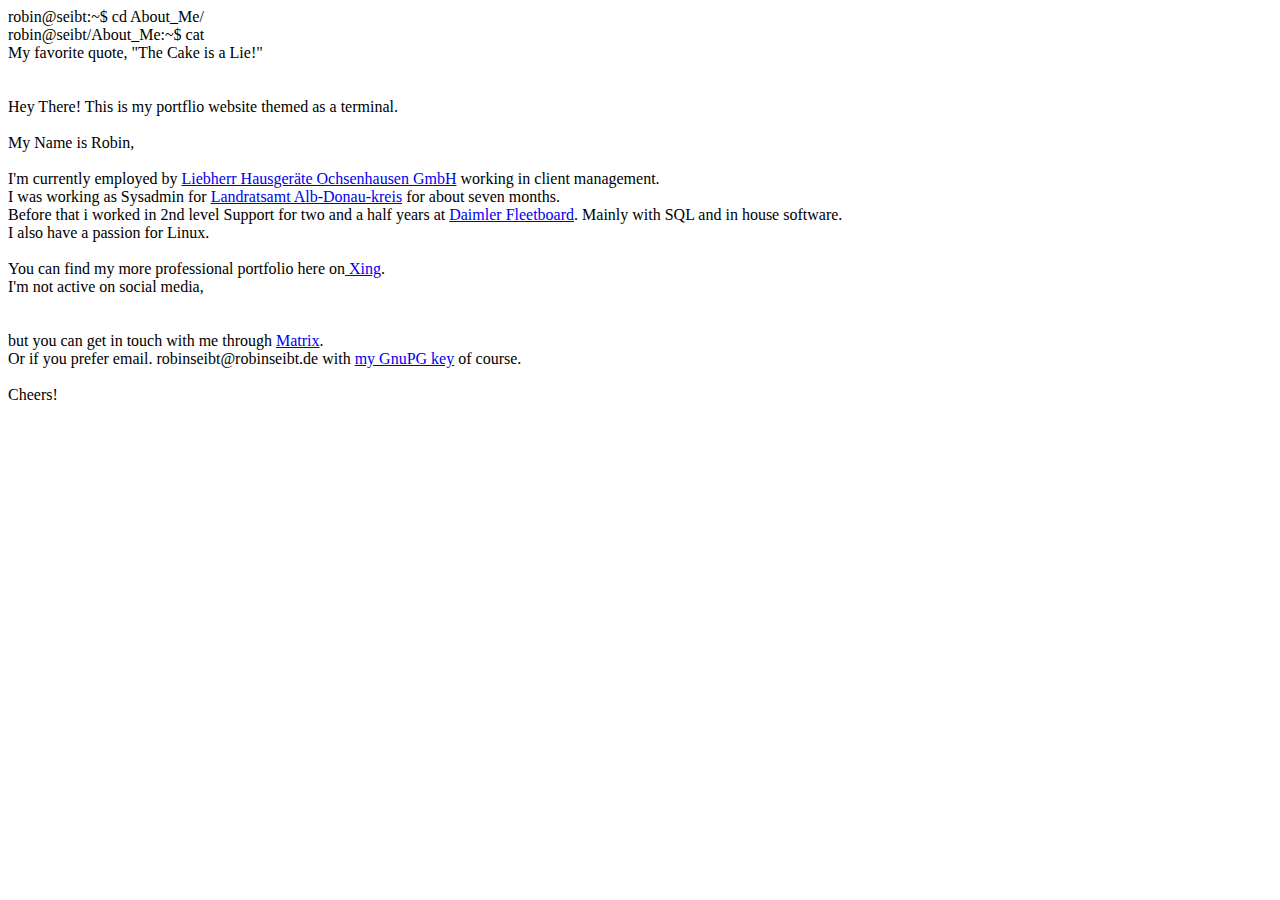
==== index.html @ 0036e7a4 "Update index.html" ====
<html> 
  <head> 
    <title>robinseibt.de</title> 
    <link rel="stylesheet" type="text/css" href="index.css">
  </head> 
  <body>
    <p id="console">
    <span id="a">robin@seibt</span>:<span id="b">~</span><span id="c">$</span> cd About_Me/ <br>
    <span id="a">robin@seibt/About_Me</span>:<span id="b">~</span><span id="c">$</span> cat <br>
    My favorite quote, "<span id="k">The Cake is a Lie!</span>" <br>
    <br>
    <br>
    Hey There! This is my portflio website themed as a terminal.
    <br>
    <br>
    My Name is Robin, <br>
    <br>
    I'm currently employed by <a href="https://www.liebherr.com/en/deu/products/refrigeration-freezing/refrigeration-freezing.html">Liebherr Hausgeräte Ochsenhausen GmbH</a> working in client management. <br>
    I was working as Sysadmin for <a href="https://www.alb-donau-kreis.de/startseite.html">Landratsamt Alb-Donau-kreis</a> for about seven months. <br>
    Before that i worked in 2nd level Support for two and a half years at <a href="https://www.fleetboard.info/software/#/"> Daimler Fleetboard</a>. Mainly with SQL and in house software. <br>
    I also have a passion for Linux. <br>
    <br>
    You can find my more professional portfolio here on<a href="https://www.xing.com/profile/Robin_Seibt/cv"> Xing</a>. <br>
    I'm not active on social media, <br><br><br>but you can get in touch with me through <a href="https://matrix.to/#/@thomasthetiefighter:server.matrix4ulm.de">Matrix</a>. <br>
    Or if you prefer email. robinseibt@robinseibt.de with <a href="https://mail-api.proton.me/pks/lookup?op=get&search=robinseibt@robinseibt.de"> my GnuPG key</a> of course. <br> 
    <br>
    Cheers!
    <br>
    <br>
    </p>
  </body> 
</html>
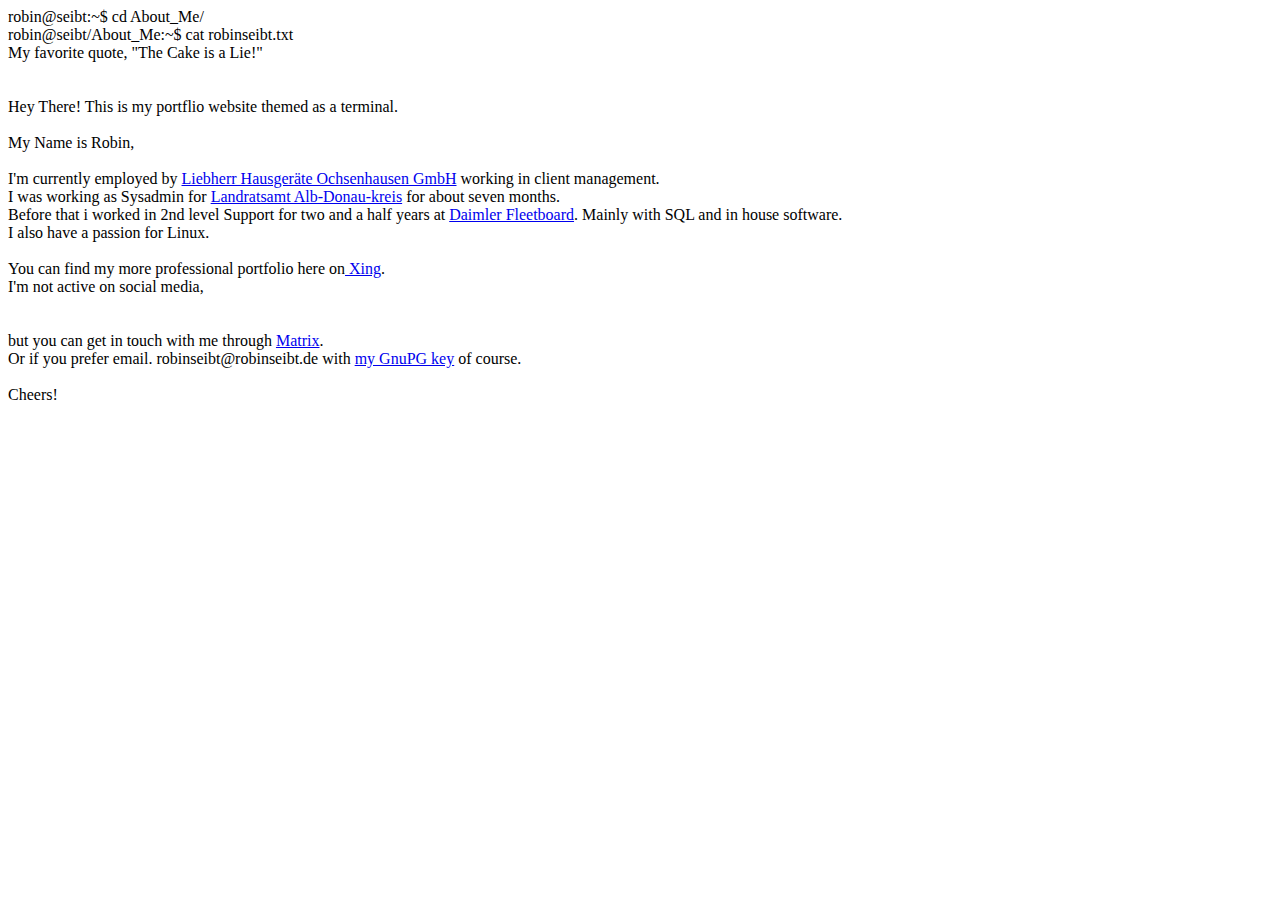
==== commit 05c40f44: "Update index.html" ====
--- a/index.html
+++ b/index.html
@@ -6,7 +6,7 @@
   <body>
     <p id="console">
     <span id="a">robin@seibt</span>:<span id="b">~</span><span id="c">$</span> cd About_Me/ <br>
-    <span id="a">robin@seibt/About_Me</span>:<span id="b">~</span><span id="c">$</span> cat <br>
+    <span id="a">robin@seibt/About_Me</span>:<span id="b">~</span><span id="c">$</span> cat robinseibt.txt<br>
     My favorite quote, "<span id="k">The Cake is a Lie!</span>" <br>
     <br>
     <br>
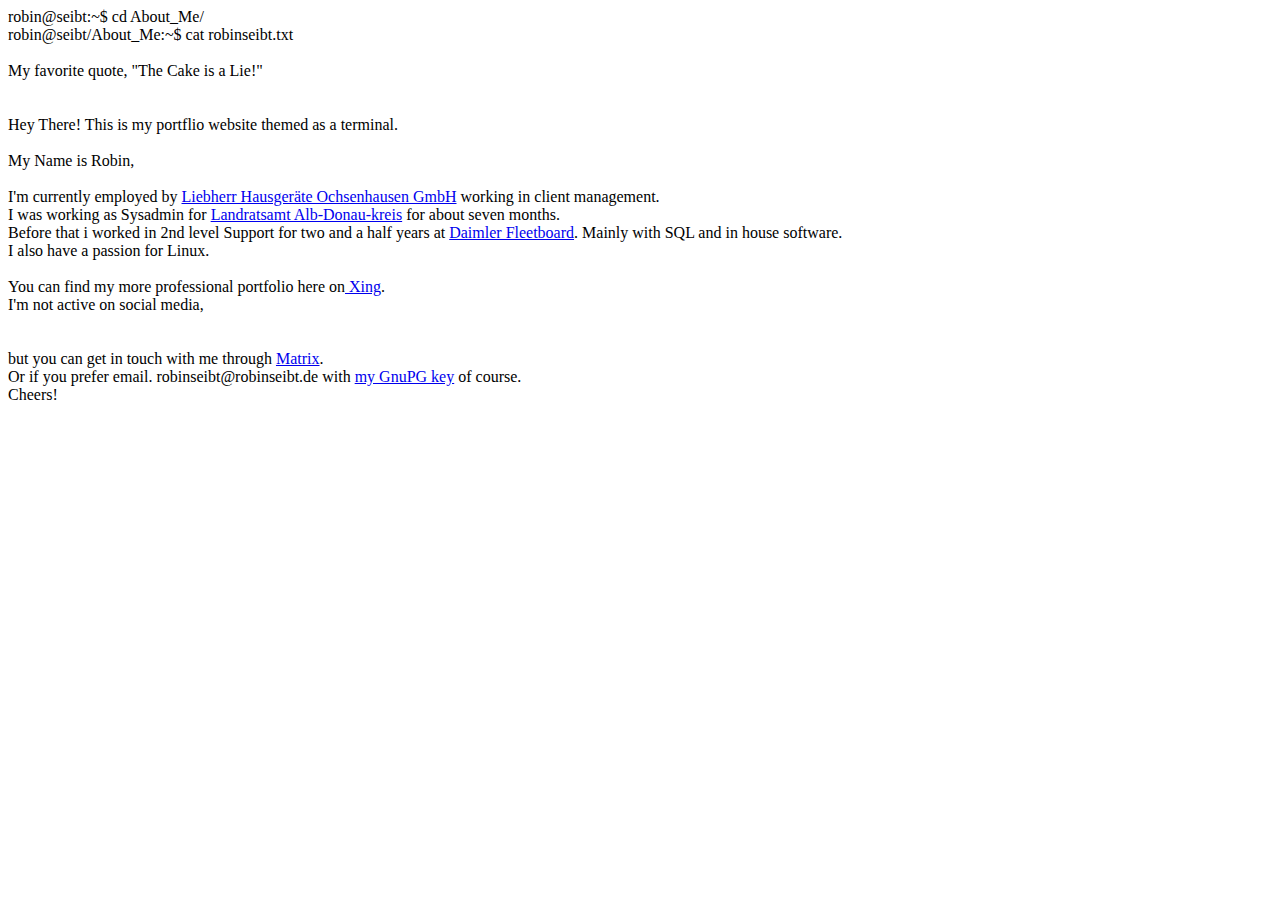
==== commit db8168df: "Update index.html" ====
--- a/index.html
+++ b/index.html
@@ -7,6 +7,7 @@
     <p id="console">
     <span id="a">robin@seibt</span>:<span id="b">~</span><span id="c">$</span> cd About_Me/ <br>
     <span id="a">robin@seibt/About_Me</span>:<span id="b">~</span><span id="c">$</span> cat robinseibt.txt<br>
+    <br>
     My favorite quote, "<span id="k">The Cake is a Lie!</span>" <br>
     <br>
     <br>
@@ -22,8 +23,7 @@
     <br>
     You can find my more professional portfolio here on<a href="https://www.xing.com/profile/Robin_Seibt/cv"> Xing</a>. <br>
     I'm not active on social media, <br><br><br>but you can get in touch with me through <a href="https://matrix.to/#/@thomasthetiefighter:server.matrix4ulm.de">Matrix</a>. <br>
-    Or if you prefer email. robinseibt@robinseibt.de with <a href="https://mail-api.proton.me/pks/lookup?op=get&search=robinseibt@robinseibt.de"> my GnuPG key</a> of course. <br> 
-    <br>
+    Or if you prefer email. robinseibt@robinseibt.de with <a href="https://mail-api.proton.me/pks/lookup?op=get&search=robinseibt@robinseibt.de"> my GnuPG key</a> of course. <br>
     Cheers!
     <br>
     <br>
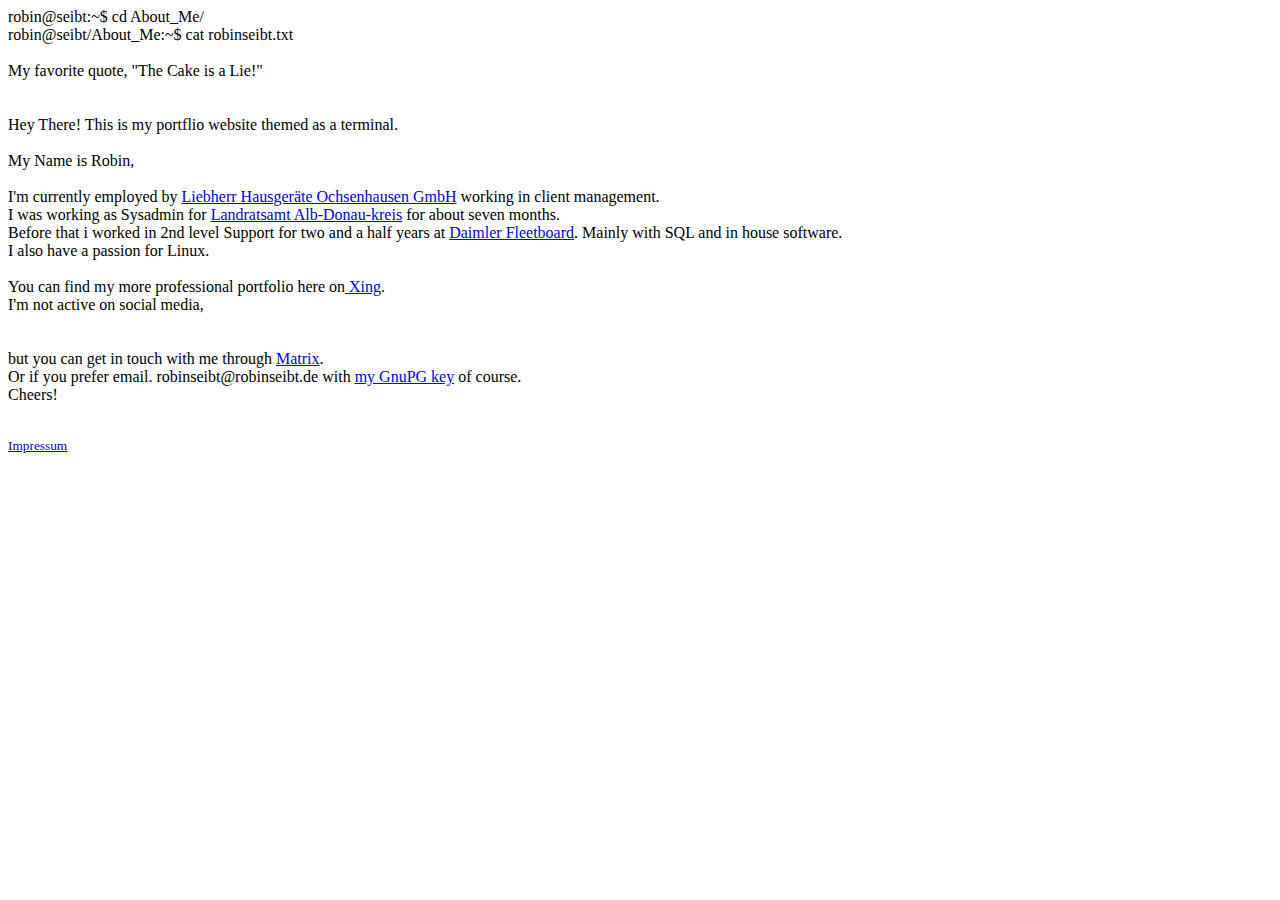
==== commit 87cb7fd5: "Update index.html" ====
--- a/index.html
+++ b/index.html
@@ -22,11 +22,12 @@
     I also have a passion for Linux. <br>
     <br>
     You can find my more professional portfolio here on<a href="https://www.xing.com/profile/Robin_Seibt/cv"> Xing</a>. <br>
-    I'm not active on social media, <br><br><br>but you can get in touch with me through <a href="https://matrix.to/#/@thomasthetiefighter:server.matrix4ulm.de">Matrix</a>. <br>
+    I'm not active on social media, <br><br><br>but you can get in touch with me through <a href="https://matrix.to/#/@rawbin:matrixblauste.in">Matrix</a>. <br>
     Or if you prefer email. robinseibt@robinseibt.de with <a href="https://mail-api.proton.me/pks/lookup?op=get&search=robinseibt@robinseibt.de"> my GnuPG key</a> of course. <br>
     Cheers!
     <br>
     <br>
     </p>
-  </body> 
+  </body>
+  <footer> <small> <a href="https://robinseibt.de/impressum.html">Impressum</a></small></footer>
 </html>
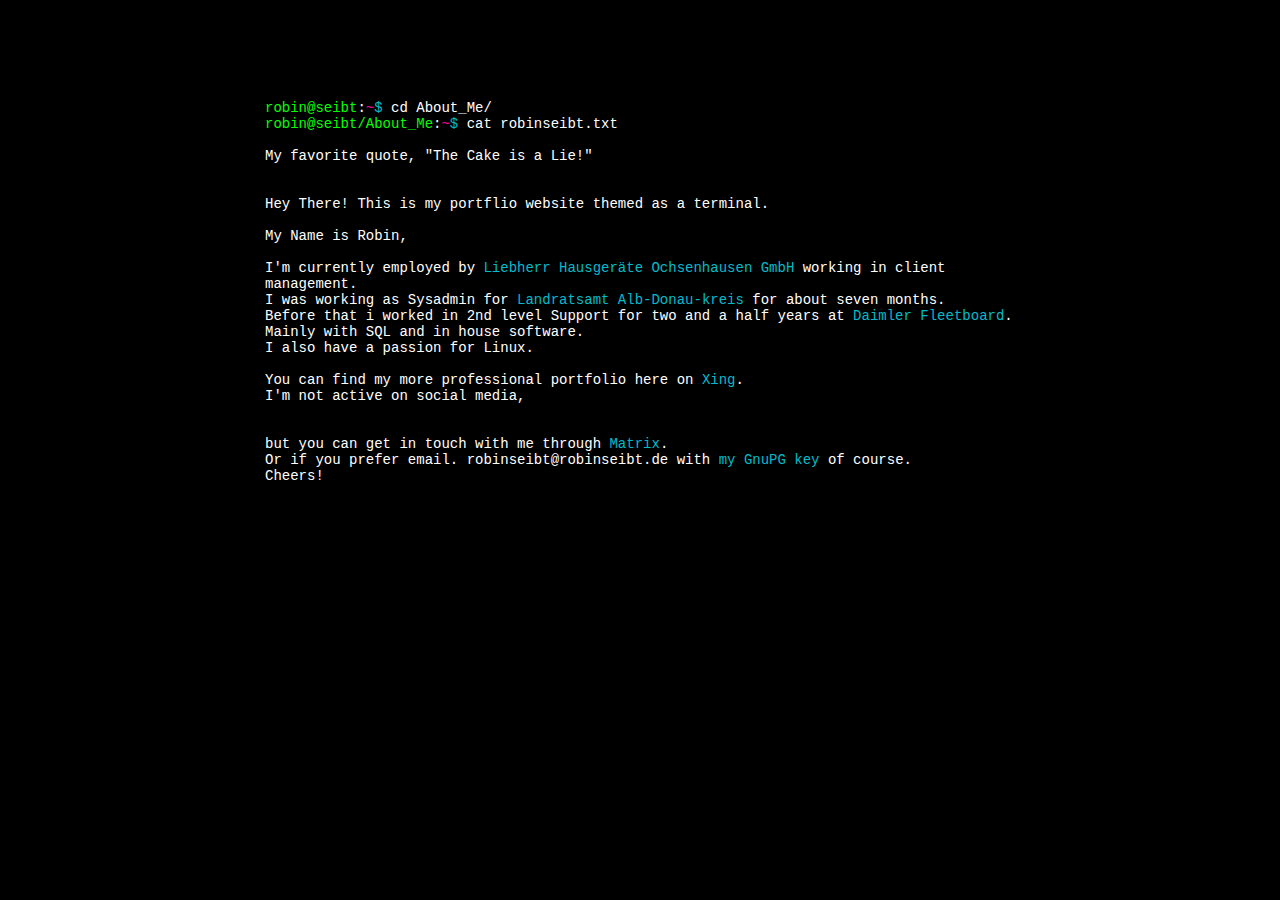
==== commit 76a175bd: "Update index.html" ====
--- a/index.html
+++ b/index.html
@@ -29,5 +29,4 @@
     <br>
     </p>
   </body>
-  <footer> <small> <a href="https://robinseibt.de/impressum.html">Impressum</a></small></footer>
 </html>
--- a/index.css
+++ b/index.css
@@ -0,0 +1,49 @@
+body {
+	background-color: #000
+}
+
+#console {
+	font-family: courier, monospace;
+	color: #fff;
+	width:750px;
+	margin-left:auto;
+	margin-right:auto;
+	margin-top:100px;
+	font-size:14px;
+}
+
+a {
+	color: #0bc;
+	text-decoration: none;
+}
+
+#a {
+	color: #0f0;
+}
+
+#c {
+	color: #0bc;
+}
+
+#b {
+	color: #ff0096;
+}
+
+#k {
+    	animation: change 1s;
+}
+
+#op{
+    	color: #888888
+}
+
+@keyframes change {
+    	0%  { color:  #0f0; }
+    	50% { color:  #0f0; }
+    	99% { color: black; }
+}
+
+footer {
+    text-align:center;
+    padding: 5px;
+}
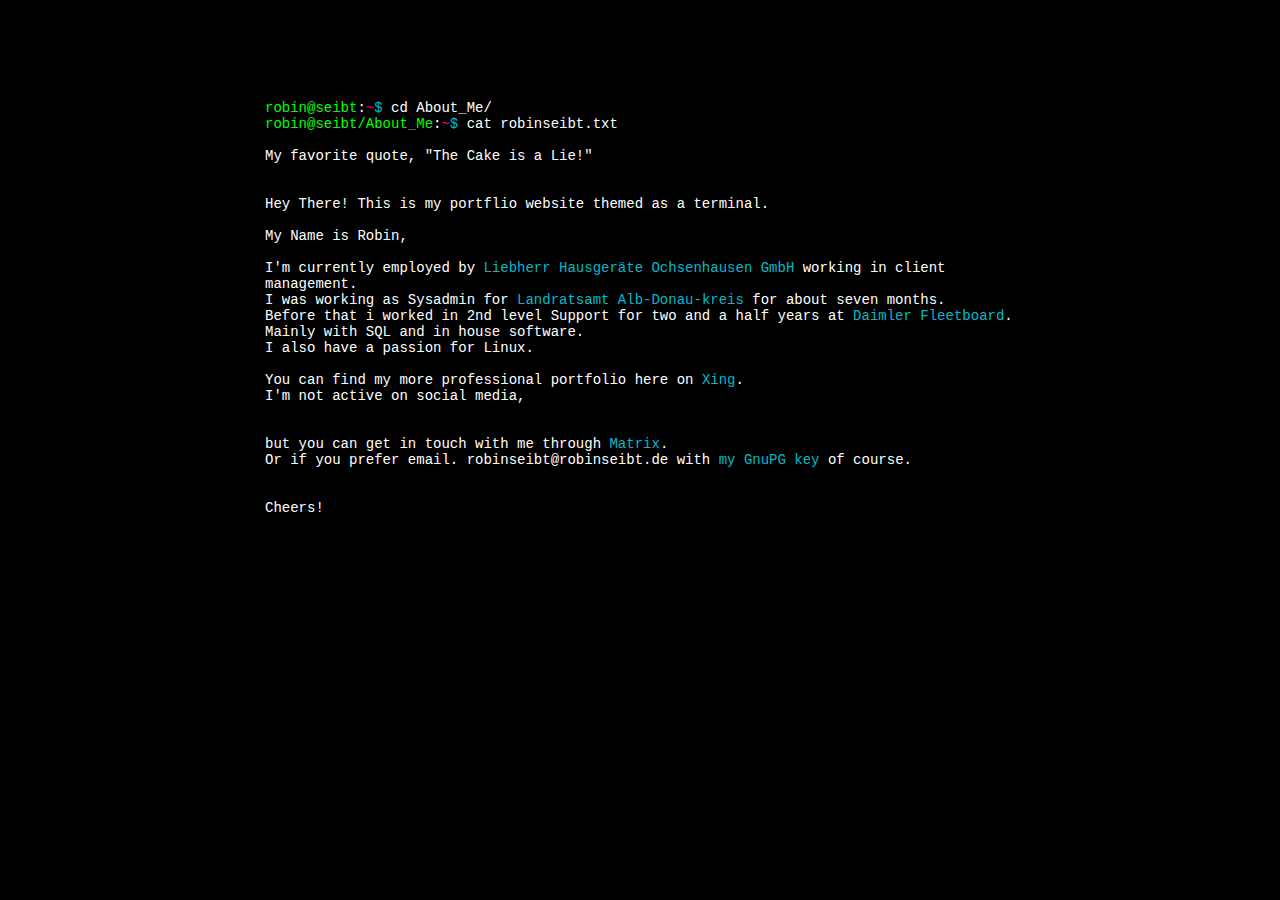
==== commit 76e4a097: "Update index.html" ====
--- a/index.html
+++ b/index.html
@@ -18,15 +18,16 @@
     <br>
     I'm currently employed by <a href="https://www.liebherr.com/en/deu/products/refrigeration-freezing/refrigeration-freezing.html">Liebherr Hausgeräte Ochsenhausen GmbH</a> working in client management. <br>
     I was working as Sysadmin for <a href="https://www.alb-donau-kreis.de/startseite.html">Landratsamt Alb-Donau-kreis</a> for about seven months. <br>
-    Before that i worked in 2nd level Support for two and a half years at <a href="https://www.fleetboard.info/software/#/"> Daimler Fleetboard</a>. Mainly with SQL and in house software. <br>
+    Before that i worked in 2nd level Support for two and a half years at <a href="https://www.fleetboard.de/"> Daimler Fleetboard</a>. Mainly with SQL and in house software. <br>
     I also have a passion for Linux. <br>
     <br>
     You can find my more professional portfolio here on<a href="https://www.xing.com/profile/Robin_Seibt/cv"> Xing</a>. <br>
     I'm not active on social media, <br><br><br>but you can get in touch with me through <a href="https://matrix.to/#/@rawbin:matrixblauste.in">Matrix</a>. <br>
     Or if you prefer email. robinseibt@robinseibt.de with <a href="https://mail-api.proton.me/pks/lookup?op=get&search=robinseibt@robinseibt.de"> my GnuPG key</a> of course. <br>
-    Cheers!
     <br>
     <br>
+    Cheers!
+
     </p>
   </body>
 </html>
